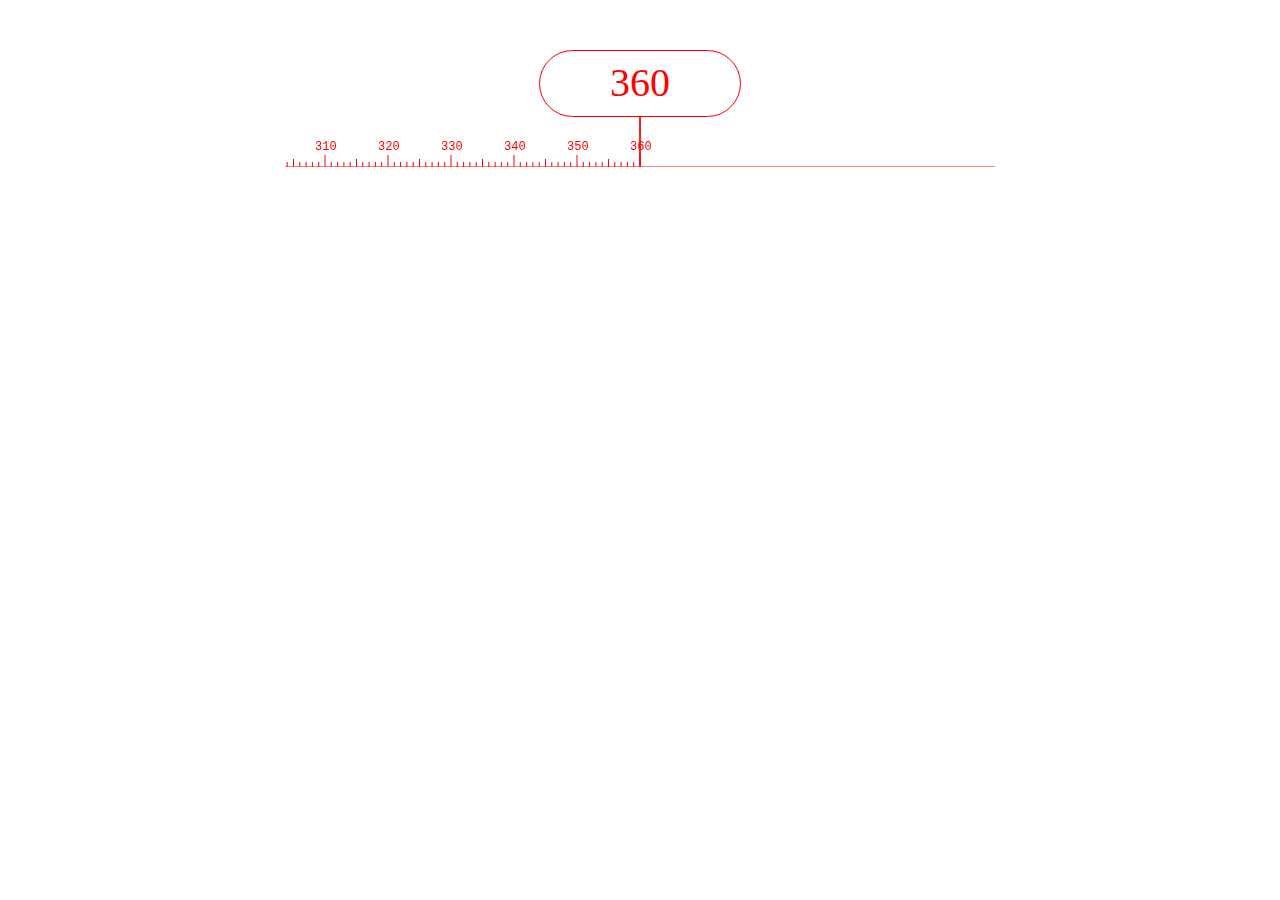
==== index.html @ d0e65c21 "Javascript移动端刻度尺插件" ====
<!DOCTYPE html>
<html lang="en">
<head>
	<meta charset="utf-8">
    <title>刻度尺</title>
    <meta name="viewport" content="width=device-width, initial-scale=1.0, maximum-scale=1.0, user-scalable=no">
	<script type="text/javascript" src='js/main.js'></script>
    <style>
		*{margin:0px;padding:0px;}
		.curval{width:2rem;border-radius:.65rem;border:1px solid #f00;color:#f00;font-size:.4rem;height:.65rem;line-height:.64rem;margin:.5rem auto 0;text-align:center;}
		.all{width:7.1rem;/* height:50px;*/overflow-x:hidden;margin:0 auto;}
		#Scaleplate{display: block}       
    </style>
</head>
<body>
    <div class='curval'>360</div>
	<div class="all" id="box">
    	
    </div>
</body>
<script type="text/javascript">
	function HtmlFont(pagewidth){
		var oWidth = document.documentElement.clientWidth || document.body.clientWidth,
		    obHtml = document.getElementsByTagName('html')[0];
		oWidth = Math.min(pagewidth,oWidth);    
		var FontSize = (oWidth/pagewidth)*100;
		obHtml.style.fontSize = FontSize+'px';
	}
	HtmlFont(750);

	Scaleplate(
		{
	        container : 'box',
	        width : document.getElementById('box').offsetWidth,
	        height : 50,
	        start : 360,
	        end : 10,
	        def : 360,
	        unit : 6.3,
	        linecolor : '#f00',
	        scaleplate : {

	        }
		},
		over
	);
	function over(now){
		console.log(now);
		document.querySelector('.curval').innerText = now;
	}
	window.onresize = function(){
		HtmlFont(750);
        var CanvasNode = document.getElementById('Scaleplate');
        CanvasNode.parentNode.removeChild(CanvasNode);
        Scaleplate(
			{
		        container : 'box',
		        width : document.getElementById('box').offsetWidth,
		        height : 50,
		        start : 360,
		        end : 10,
		        def : 360,
		        unit : 6.3,
		        linecolor : '#f00',
		        scaleplate : {

		        }
			},
			over
		);
	}
</script>
</html>
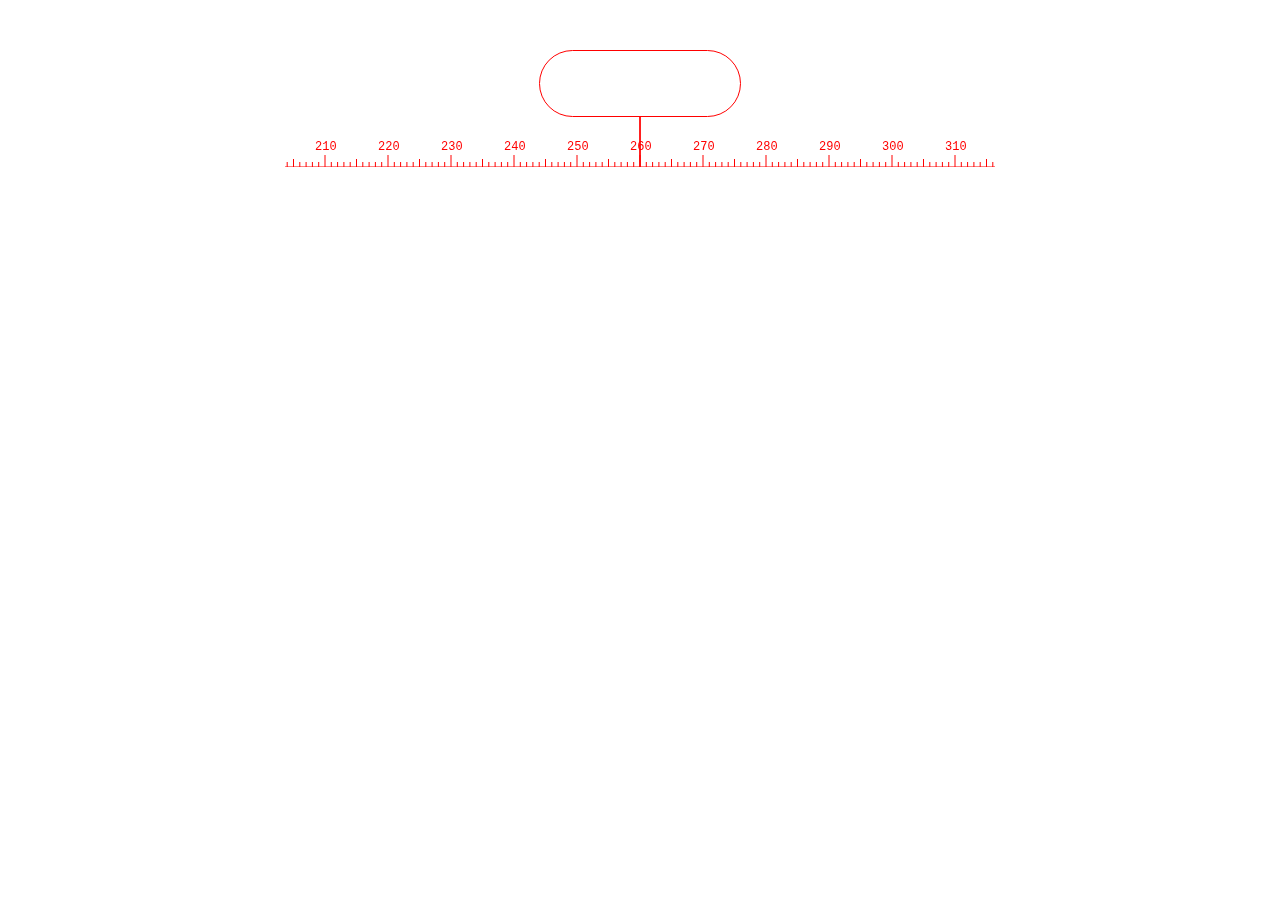
==== commit 187112ea: "示例html文件" ====
--- a/index.html
+++ b/index.html
@@ -13,7 +13,7 @@
     </style>
 </head>
 <body>
-    <div class='curval'>360</div>
+    <div class='curval'></div>
 	<div class="all" id="box">
     	
     </div>
@@ -33,9 +33,9 @@
 	        container : 'box',
 	        width : document.getElementById('box').offsetWidth,
 	        height : 50,
-	        start : 360,
+	        start : 500,
 	        end : 10,
-	        def : 360,
+	        def : 260,
 	        unit : 6.3,
 	        linecolor : '#f00',
 	        scaleplate : {
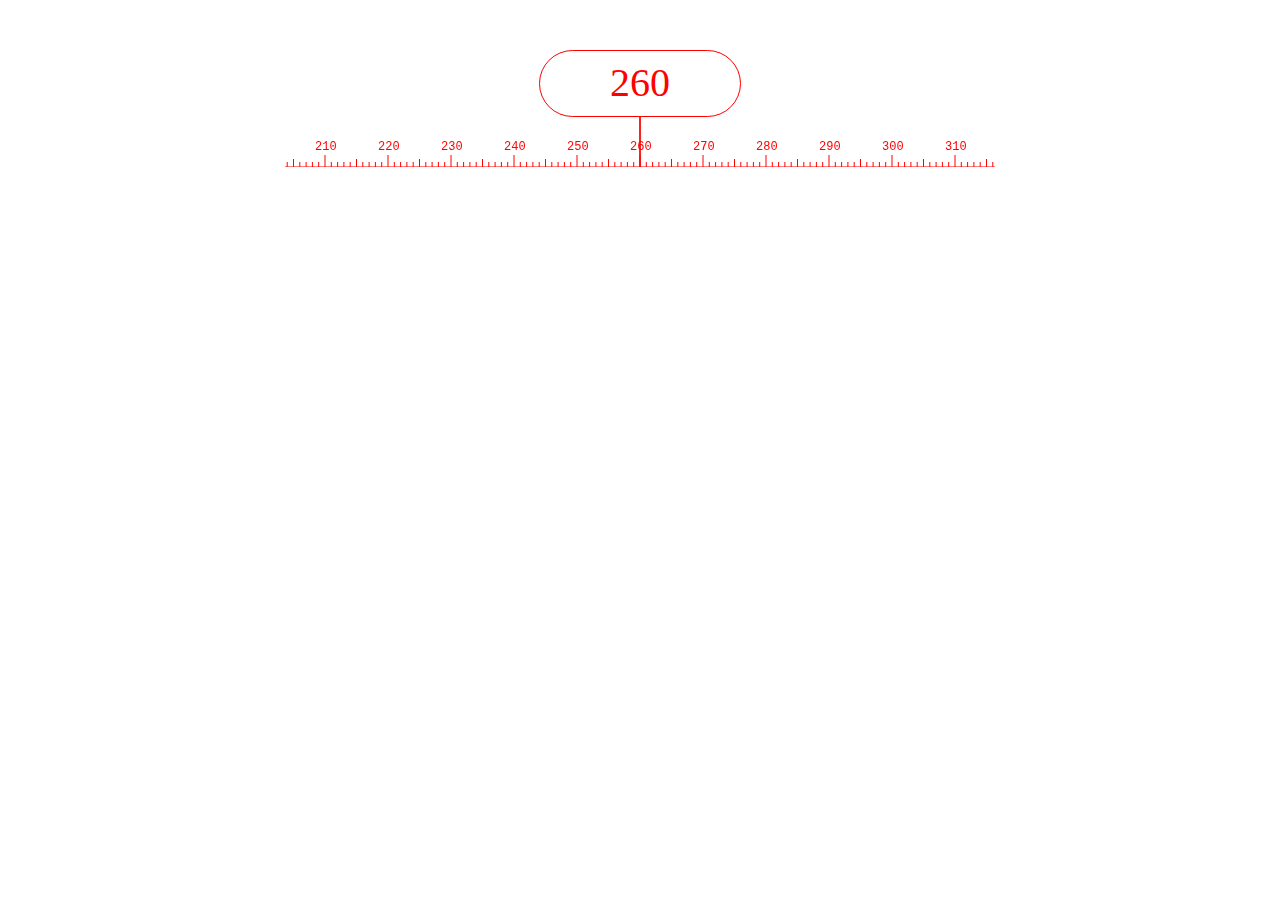
==== commit a92f0d9f: "示例html文件" ====
--- a/index.html
+++ b/index.html
@@ -57,9 +57,9 @@
 		        container : 'box',
 		        width : document.getElementById('box').offsetWidth,
 		        height : 50,
-		        start : 360,
+		        start : 500,
 		        end : 10,
-		        def : 360,
+		        def : 260,
 		        unit : 6.3,
 		        linecolor : '#f00',
 		        scaleplate : {
